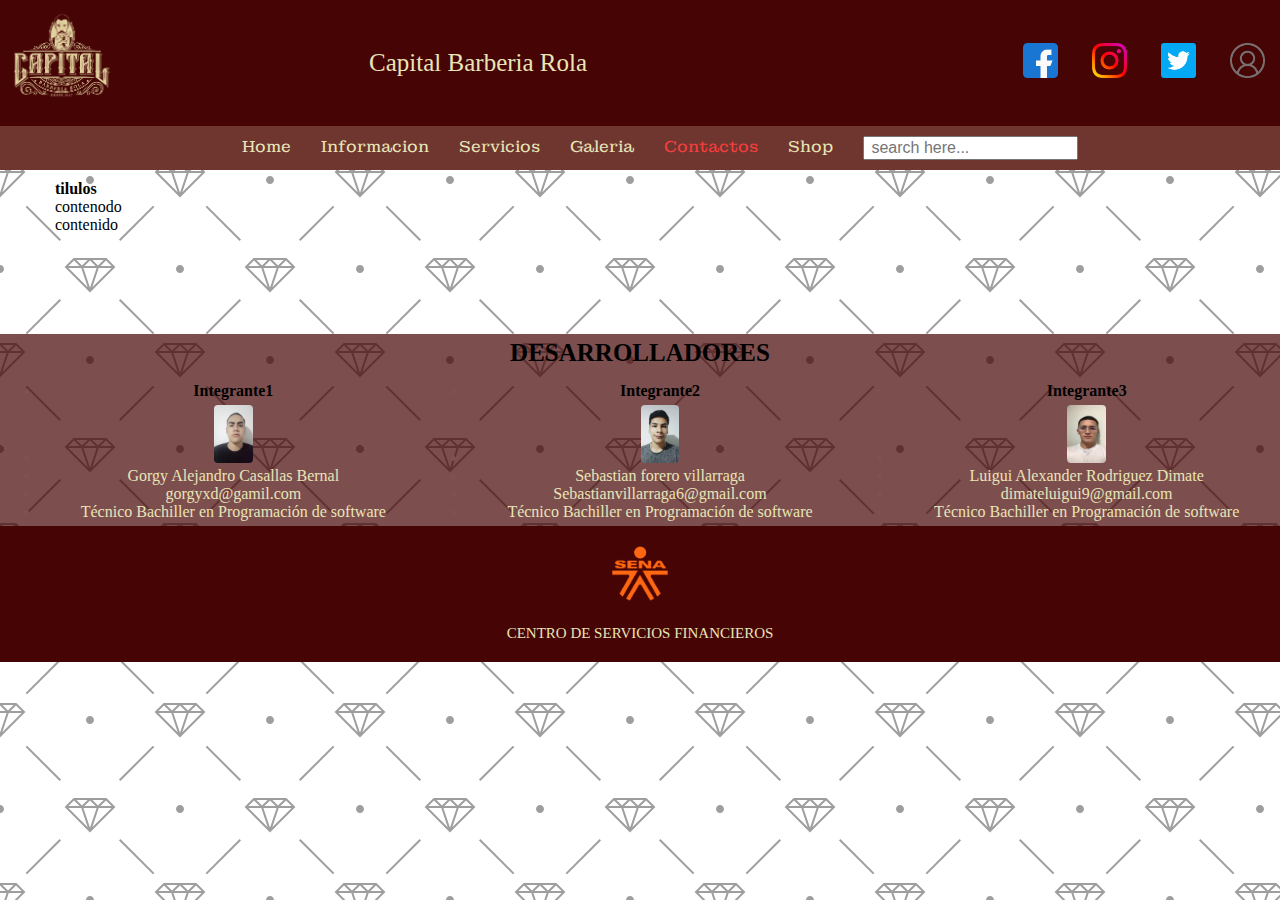
==== Contactos.html @ a4c3804d "." ====
<!DOCTYPE html>
<html lang="en">

<head>
    <meta charset="UTF-8">
    <meta http-equiv="X-UA-Compatible" content="IE=edge">
    <meta name="viewport" content="width=device-width, initial-scale=1.0">
    <link rel="stylesheet" href="css/0CWS-index.css">
    <link rel="icon" type="image/" href="img/Logo/icono.jpg">
    <link rel="stylesheet" href="../Capital Web Site/icons/css/all.min.css">
    <title class="icono">CAPITAL BARBERÍA ROLA</title>
</head>

<body>
    <header>
        <div class="Logo">
            <p><img src="img/Logo/4A.png.png" alt=""> </p>
        </div>
        <div class="Logo">
            <a href="0CWS-index.html">Capital Barberia Rola</a>
        </div>

        <div class="Navegacion">
            <a href="https://www.facebook.com/capital.barberiarola/"><img src="img/Redes/facebook.png" alt=""></a>
            <a href="https://www.instagram.com/capital.barberiarola/?hl=es-la"><img src="img/Redes/Instagram.png"
                    alt=""></a>
            <a href="https://twitter.com/CapitalRola"><img src="img/Redes/twitter.png" alt=""></a>
            <a href="../Capital Web Site/Carpeta-Login-y-Register/Login.html"><img src="img/usuario1.png"></a>
        </div>
    </header>

    <nav>
        <ul>
            <li><a href="0CWS-index.html">Home</a></li>
            <li><a href="Informacion.html">Informacion</a></li>
            <li><a href="Servicios.html">Servicios</a></li>
            <li><a href="Galeria.html">Galeria</a></li>
            <li class="cont"><a href="Contactos.html">Contactos</a></li>
            <li><a href="Shop.html">Shop</a></li>
            <li class="buscador">
                <a href="#" class="1A">
                    <i class="fas fa-search" id="search-btn"></i>
                    <input type="search" id="search-box" placeholder=" search here...">
                </a>
            </li>
        </ul>
    </nav>

    <section class="center">
        <div>
            <h1>tilulos</h1>
            <p>contenodo</p>
            <p>contenido</p>
        </div>
    </section>

    <div class="contenido-info">
        <div class="T-contenido">
            <h5>DESARROLLADORES</h5>
        </div>
        <div class="contenido">
            <ul>
                <li>
                    <a>
                        <h3>Integrante1</h3>
                    </a>
                </li>
                <li>
                    <img src="img/capital/gorgy.png" alt="">
                </li>
                <li>
                    <a>Gorgy Alejandro Casallas Bernal</a>
                </li>
                <li>
                    <a>gorgyxd@gamil.com</a>
                </li>
                <li>
                    <a>Técnico Bachiller en Programación de software</a>
                </li>
            </ul>
            <ul>
                <li>
                    <a>
                        <h3>Integrante2</h3>
                    </a>
                </li>
                <li>
                    <img src="img/capital/sebastian.png" alt="">
                </li>
                <li>
                    <a>Sebastian forero villarraga</a>
                </li>
                <li>
                    <a>Sebastianvillarraga6@gmail.com</a>
                </li>
                <li>
                    <a>Técnico Bachiller en Programación de software</a>
                </li>
            </ul>
            <ul>
                <li>
                    <a>
                        <h3>Integrante3</h3>
                    </a>
                </li>
                <li>
                    <img src="img/capital/luigy.png" alt="">
                </li>
                <li>
                    <a>Luigui Alexander Rodriguez Dimate</a>
                </li>
                <li>
                    <a>dimateluigui9@gmail.com</a>
                </li>
                <li>
                    <a>Técnico Bachiller en Programación de software</a>
                </li>
            </ul>
        </div>
    </div>

    <section class="final">
        <p><img src="img/Logo/Sena.png" alt=""></p>
        <p>CENTRO DE SERVICIOS FINANCIEROS</p>
        <div class="links">
            <a href="#">
                <i class="fab fa-facebook-square"></i>
            </a>
            <a href="#">
                <i class="fab fa-instagram"></i>
            </a>
            <a href="#">
                <i class="fab fa-twitter-square"></i>
            </a>
        </div>
    </section>

</body>

</html>
---- css/0CWS-index.css ----
/*Fuente*/
@import url('https://fonts.googleapis.com/css2?family=Montagu+Slab:wght@500&display=swap');
@import url('https://fonts.googleapis.com/css2?family=Montagu+Slab&family=Road+Rage&display=swap');
@import url('https://fonts.googleapis.com/css2?family=Montagu+Slab:wght@300&family=Road+Rage&display=swap');

* {
    margin: 0;
    box-sizing: border-box;
    font-size: 16px;
    text-decoration: none;
}
body {
    background-color: #ffffff;
    background-image: url("data:image/svg+xml,%3Csvg width='180' height='180' viewBox='0 0 180 180' xmlns='http://www.w3.org/2000/svg'%3E%3Cpath d='M81.28 88H68.413l19.298 19.298L81.28 88zm2.107 0h13.226L90 107.838 83.387 88zm15.334 0h12.866l-19.298 19.298L98.72 88zm-32.927-2.207L73.586 78h32.827l.5.5 7.294 7.293L115.414 87l-24.707 24.707-.707.707L64.586 87l1.207-1.207zm2.62.207L74 80.414 79.586 86H68.414zm16 0L90 80.414 95.586 86H84.414zm16 0L106 80.414 111.586 86h-11.172zm-8-6h11.173L98 85.586 92.414 80zM82 85.586L87.586 80H76.414L82 85.586zM17.414 0L.707 16.707 0 17.414V0h17.414zM4.28 0L0 12.838V0h4.28zm10.306 0L2.288 12.298 6.388 0h8.198zM180 17.414L162.586 0H180v17.414zM165.414 0l12.298 12.298L173.612 0h-8.198zM180 12.838L175.72 0H180v12.838zM0 163h16.413l.5.5 7.294 7.293L25.414 172l-8 8H0v-17zm0 10h6.613l-2.334 7H0v-7zm14.586 7l7-7H8.72l-2.333 7h8.2zM0 165.414L5.586 171H0v-5.586zM10.414 171L16 165.414 21.586 171H10.414zm-8-6h11.172L8 170.586 2.414 165zM180 163h-16.413l-7.794 7.793-1.207 1.207 8 8H180v-17zm-14.586 17l-7-7h12.865l2.333 7h-8.2zM180 173h-6.613l2.334 7H180v-7zm-21.586-2l5.586-5.586 5.586 5.586h-11.172zM180 165.414L174.414 171H180v-5.586zm-8 5.172l5.586-5.586h-11.172l5.586 5.586zM152.933 25.653l1.414 1.414-33.94 33.942-1.416-1.416 33.943-33.94zm1.414 127.28l-1.414 1.414-33.942-33.94 1.416-1.416 33.94 33.943zm-127.28 1.414l-1.414-1.414 33.94-33.942 1.416 1.416-33.943 33.94zm-1.414-127.28l1.414-1.414 33.942 33.94-1.416 1.416-33.94-33.943zM0 85c2.21 0 4 1.79 4 4s-1.79 4-4 4v-8zm180 0c-2.21 0-4 1.79-4 4s1.79 4 4 4v-8zM94 0c0 2.21-1.79 4-4 4s-4-1.79-4-4h8zm0 180c0-2.21-1.79-4-4-4s-4 1.79-4 4h8z' fill='%23000000' fill-opacity='0.38' fill-rule='evenodd'/%3E%3C/svg%3E");
}

/* Etiquetas */

header{
    background: #460404;
    display: flex;
    align-items: center;
    width: 100%;
}
header img{
    justify-content: center;
    width: 6%;
    padding: 0%;
}
header a {
    background-size: 100% 100%;
    text-align: center;
    padding: 25% 10%;
    text-decoration: none;
}
header h1 {
    text-align: center;
}
nav {
    background: #6e362f;
}
nav ul {
    list-style: none;
    display: flex;
    justify-content: center;
    /*justify-content: space-between;*/
    /*justify-content: space-around;*/
}
nav ul li a {
    color: #e9e5b7;
    text-decoration: none;
    padding: 10px 15PX;
    display: block;
    font-family: 'Montagu Slab', serif;
}
nav ul li a:hover {
    color: #107456;
}
main {
    background-image: url(../img/capital.barberia\ rola-3.jpg);
    background-size: 100%;
    text-align: center;
    padding: 75mm 10%;
    font-family: 'Fredoka One', cursive; 
}
main h3 {
    font-family: 'Fredoka One', cursive;    
    font-size: 5vw;
    color: #460404;
    text-shadow: 5px 5px 5px #411515;
}
main p {
    font-family: 'Fredoka One', cursive;
    font-size: 2.1vw;
    color: #210404;
    text-shadow: 3px 5px 5px #411515;
}
main img {
    width: 100%;
    font-size: 6.5vw;
}
article {
    font-family: 'Fredoka One', cursive;
    margin: 5px;
    display: flex;
    padding: 2.5pc;
}
article img {
    width: 50%;
    padding-right: center;
}
aside {
    column-count: 4;
    column-rule: 2px dashed #27888c;
    column-gap: 2em;
    margin: 25px;
}
article h2{
    font-size: 150%;
}
article p {
    font-size: 120%;
}
aside p {
    text-align: justify;
}
aside img {
    column-span: 100%;
    width: 100%;
}
article h4 {
    font-family: 'Fredoka One', cursive;
    text-align: center;
    font-size: 30px;
}

/* Clases*/

.Logo {
    justify-content: center;
    width: 30%;
}
.Logo a{
    justify-content: center;
}
.Navegacion {
    justify-content: center;
    width: 50%;
    text-align: right;
}
.Logo img {
    width: 35%;
    padding: 5px;
    border-radius: 100px;
}
.Logo a {
    font-family: 25px 'Anton', sans-serif;
    color: #e9e5b7;
    padding: 5px 20px;
    text-align: left;
    font-size: 25px;
}
.Navegacion a {
    color: #e9e5b7;
    text-decoration: none;
    padding-inline-end: 0%;
    font-family: 'Montagu Slab', serif;
    padding: 0px 15px 0px 15px;
}
.Navegacion a:hover {
    color: #107456;
}
.titulo {
    text-align: center;
    margin: 50px 0;
}
.columnas {
    padding:10px 10px;
}
.colum {
    background: #00000000;
    font-family: 'Fredoka One', cursive;
    width: 100%;
    padding: 20px;
    border: 3px solid #000000;
    color: #000000;
    border-radius: 15px;
    text-align: center;
    margin: 1px 10px;
}
.colum img {
    width: 50%;
}
article .img-h {
    width: 25%;
}
.servi1 {
    padding:10px 10px;
}
.servi {
    font-family: 'Fredoka One', cursive;
    width: 50%;
    padding: 0px 10px 0px 15px;
    border: 3px solid #000000;
    color: #000000;
    margin: 1px 10px;
    border-radius: 15px;
    text-align: center;
}
.servi img {
    width: 100%;
    border-radius: 15px;
    border: 3px solid #000000;
}
.info a {
    color: #f83e3e;
}
.serv a {
    color: #f83e3e;
}
.gale a {
    color: #f83e3e;
}
.cont a {
    color: #f83e3e;
}
.shop a {
    color: #f83e3e;
}
.center {
    background: #ffffff00;
    padding: 10px 10px 100px 55px;
}
/**/
div .contenido img {
    border-radius: 4px;
}
.T-contenido h5{
    text-align: center;
    color: #000;
    font-size: 25px;
    padding: 0px 0px 10px 0px;
}
.final {
    padding: 10px;
    width: 100%;
    background: #460404;
}
.final img {
    width: 3.5rem;
}
.final p {
    padding: 10px 0px 10px 0px;
    color: #e9e5b7;
    text-align: center;
    font-size: 15px;
    justify-content: 20px;
}
.links {
    display:flex;
    align-items: center;
    justify-content: center;
}
.links a {
    margin: 0 20px;
}
.links a i {
    color: #ffffff;
    font-size: 2rem;
}
/**/
.contenido-info {
    background: #460404b4;
    color: #805151;
    font-size: 15px;
    padding: 5px 0;
}
.contenido {
    display: grid;
    grid-template-columns: repeat(3,1fr);
    align-items: flex-start;
    text-decoration: none;
    text-align: center;
}
.contenido ul li a {
    text-decoration: none;
    color: #e9e5b7;
}
.contenido ul li a h3 {
    color: #000;
    padding: 5px;
}
.contenido li img {
    width: 10%;
}
/*center*/



/*galeria*/

img:hover {
    opacity: .9;
    transition: .2s;
}
.servil {
    padding: 1px 10px;
}
.servi2 {
    width: 100%;
    padding: 5px;
    margin: 1px;
    text-align: center;
}
.servi2 img {
    width: 100%;
    border-radius: 15px;
}
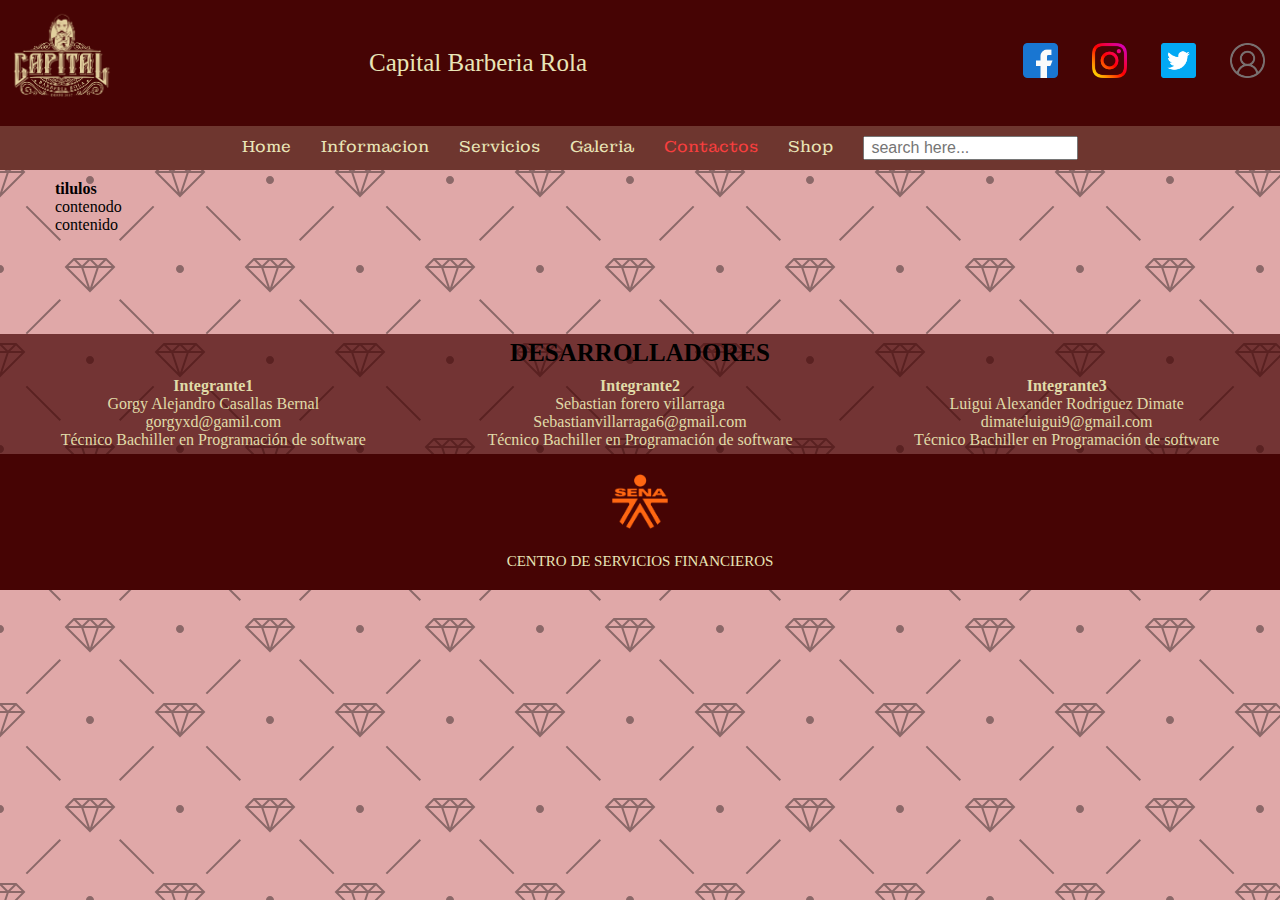
==== commit 4773e47d: "Update Contactos.html" ====
--- a/Contactos.html
+++ b/Contactos.html
@@ -17,7 +17,7 @@
             <p><img src="img/Logo/4A.png.png" alt=""> </p>
         </div>
         <div class="Logo">
-            <a href="0CWS-index.html">Capital Barberia Rola</a>
+            <a href="index.html">Capital Barberia Rola</a>
         </div>
 
         <div class="Navegacion">
@@ -31,7 +31,7 @@
 
     <nav>
         <ul>
-            <li><a href="0CWS-index.html">Home</a></li>
+            <li><a href="index.html">Home</a></li>
             <li><a href="Informacion.html">Informacion</a></li>
             <li><a href="Servicios.html">Servicios</a></li>
             <li><a href="Galeria.html">Galeria</a></li>
@@ -53,70 +53,40 @@
             <p>contenido</p>
         </div>
     </section>
-
+    
     <div class="contenido-info">
         <div class="T-contenido">
             <h5>DESARROLLADORES</h5>
         </div>
         <div class="contenido">
-            <ul>
-                <li>
-                    <a>
-                        <h3>Integrante1</h3>
-                    </a>
-                </li>
-                <li>
-                    <img src="img/capital/gorgy.png" alt="">
-                </li>
-                <li>
-                    <a>Gorgy Alejandro Casallas Bernal</a>
-                </li>
-                <li>
-                    <a>gorgyxd@gamil.com</a>
-                </li>
-                <li>
-                    <a>Técnico Bachiller en Programación de software</a>
-                </li>
-            </ul>
-            <ul>
-                <li>
-                    <a>
-                        <h3>Integrante2</h3>
-                    </a>
-                </li>
-                <li>
-                    <img src="img/capital/sebastian.png" alt="">
-                </li>
-                <li>
-                    <a>Sebastian forero villarraga</a>
-                </li>
-                <li>
-                    <a>Sebastianvillarraga6@gmail.com</a>
-                </li>
-                <li>
-                    <a>Técnico Bachiller en Programación de software</a>
-                </li>
-            </ul>
-            <ul>
-                <li>
-                    <a>
-                        <h3>Integrante3</h3>
-                    </a>
-                </li>
-                <li>
-                    <img src="img/capital/luigy.png" alt="">
-                </li>
-                <li>
-                    <a>Luigui Alexander Rodriguez Dimate</a>
-                </li>
-                <li>
-                    <a>dimateluigui9@gmail.com</a>
-                </li>
-                <li>
-                    <a>Técnico Bachiller en Programación de software</a>
-                </li>
-            </ul>
-        </div>
+            <div>
+                <h3>Integrante1</h3>
+                <!--<h:graphicImage url="./resources/img/capital/gorgy.png"></h:graphicImage>-->
+                <a class="navbar-nav">
+                    <p>Gorgy Alejandro Casallas Bernal</p>
+                    <p>gorgyxd@gamil.com</p>
+                    <p>Técnico Bachiller en Programación de software</p>
+                </a>
+            </div>
+            <div>
+                <h3>Integrante2</h3>
+                <!--<h:graphicImage url="./resources/img/capital/sebastian.png"></h:graphicImage>-->
+                <a class="navbar-nav">
+                    <p>Sebastian forero villarraga</p>
+                    <p>Sebastianvillarraga6@gmail.com</p>
+                    <p>Técnico Bachiller en Programación de software</p>
+                </a>
+            </div>
+            <div>
+                <h3>Integrante3</h3>
+                <!--<h:graphicImage url="./resources/img/capital/luigy.png"></h:graphicImage>-->
+                <a class="navbar-nav">
+                    <p>Luigui Alexander Rodriguez Dimate</p>
+                    <p>dimateluigui9@gmail.com</p>
+                    <p>Técnico Bachiller en Programación de software</p>
+                </a>
+             </div>
+         </div>
     </div>
 
     <section class="final">
@@ -137,4 +107,4 @@
 
 </body>
 
-</html>+</html>
--- a/css/0CWS-index.css
+++ b/css/0CWS-index.css
@@ -10,7 +10,7 @@
     text-decoration: none;
 }
 body {
-    background-color: #ffffff;
+    background-color: #e0a8a8;
     background-image: url("data:image/svg+xml,%3Csvg width='180' height='180' viewBox='0 0 180 180' xmlns='http://www.w3.org/2000/svg'%3E%3Cpath d='M81.28 88H68.413l19.298 19.298L81.28 88zm2.107 0h13.226L90 107.838 83.387 88zm15.334 0h12.866l-19.298 19.298L98.72 88zm-32.927-2.207L73.586 78h32.827l.5.5 7.294 7.293L115.414 87l-24.707 24.707-.707.707L64.586 87l1.207-1.207zm2.62.207L74 80.414 79.586 86H68.414zm16 0L90 80.414 95.586 86H84.414zm16 0L106 80.414 111.586 86h-11.172zm-8-6h11.173L98 85.586 92.414 80zM82 85.586L87.586 80H76.414L82 85.586zM17.414 0L.707 16.707 0 17.414V0h17.414zM4.28 0L0 12.838V0h4.28zm10.306 0L2.288 12.298 6.388 0h8.198zM180 17.414L162.586 0H180v17.414zM165.414 0l12.298 12.298L173.612 0h-8.198zM180 12.838L175.72 0H180v12.838zM0 163h16.413l.5.5 7.294 7.293L25.414 172l-8 8H0v-17zm0 10h6.613l-2.334 7H0v-7zm14.586 7l7-7H8.72l-2.333 7h8.2zM0 165.414L5.586 171H0v-5.586zM10.414 171L16 165.414 21.586 171H10.414zm-8-6h11.172L8 170.586 2.414 165zM180 163h-16.413l-7.794 7.793-1.207 1.207 8 8H180v-17zm-14.586 17l-7-7h12.865l2.333 7h-8.2zM180 173h-6.613l2.334 7H180v-7zm-21.586-2l5.586-5.586 5.586 5.586h-11.172zM180 165.414L174.414 171H180v-5.586zm-8 5.172l5.586-5.586h-11.172l5.586 5.586zM152.933 25.653l1.414 1.414-33.94 33.942-1.416-1.416 33.943-33.94zm1.414 127.28l-1.414 1.414-33.942-33.94 1.416-1.416 33.94 33.943zm-127.28 1.414l-1.414-1.414 33.94-33.942 1.416 1.416-33.943 33.94zm-1.414-127.28l1.414-1.414 33.942 33.94-1.416 1.416-33.94-33.943zM0 85c2.21 0 4 1.79 4 4s-1.79 4-4 4v-8zm180 0c-2.21 0-4 1.79-4 4s1.79 4 4 4v-8zM94 0c0 2.21-1.79 4-4 4s-4-1.79-4-4h8zm0 180c0-2.21-1.79-4-4-4s-4 1.79-4 4h8z' fill='%23000000' fill-opacity='0.38' fill-rule='evenodd'/%3E%3C/svg%3E");
 }
 
@@ -57,23 +57,23 @@
     color: #107456;
 }
 main {
-    background-image: url(../img/capital.barberia\ rola-3.jpg);
+    /*background-image: url(../img/capital.barberia\ rola-3.jpg);*/
     background-size: 100%;
     text-align: center;
     padding: 75mm 10%;
     font-family: 'Fredoka One', cursive; 
 }
 main h3 {
-    font-family: 'Fredoka One', cursive;    
+    font-family: 'Fredoka One', cursive;
     font-size: 5vw;
-    color: #460404;
-    text-shadow: 5px 5px 5px #411515;
+    color: #fcff6b;
+    text-shadow: 5px 5px 5px #494a16;
 }
 main p {
     font-family: 'Fredoka One', cursive;
     font-size: 2.1vw;
-    color: #210404;
-    text-shadow: 3px 5px 5px #411515;
+    color: #fcff6b;
+    text-shadow: 3px 5px 5px #494a16;
 }
 main img {
     width: 100%;
@@ -251,7 +251,7 @@
 /**/
 .contenido-info {
     background: #460404b4;
-    color: #805151;
+    color: #e0dba8;
     font-size: 15px;
     padding: 5px 0;
 }
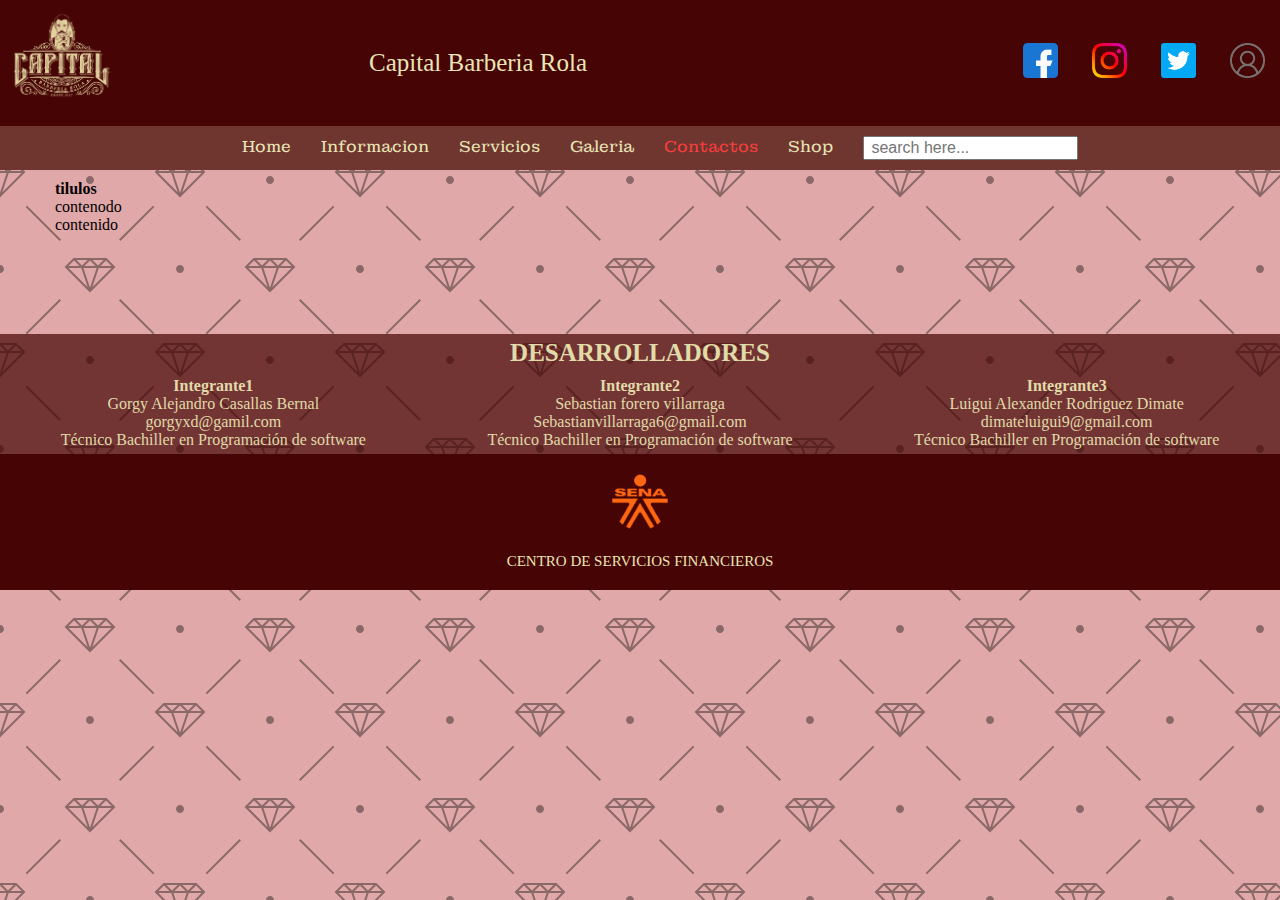
==== commit 5c980aec: "Update Contactos.html" ====
--- a/Contactos.html
+++ b/Contactos.html
@@ -7,7 +7,7 @@
     <meta name="viewport" content="width=device-width, initial-scale=1.0">
     <link rel="stylesheet" href="css/0CWS-index.css">
     <link rel="icon" type="image/" href="img/Logo/icono.jpg">
-    <link rel="stylesheet" href="../Capital Web Site/icons/css/all.min.css">
+    <!--<link rel="stylesheet" href="../Capital Web Site/icons/css/all.min.css">-->
     <title class="icono">CAPITAL BARBERÍA ROLA</title>
 </head>
 
--- a/css/0CWS-index.css
+++ b/css/0CWS-index.css
@@ -217,7 +217,7 @@
 }
 .T-contenido h5{
     text-align: center;
-    color: #000;
+    color: #e0dba8;
     font-size: 25px;
     padding: 0px 0px 10px 0px;
 }
